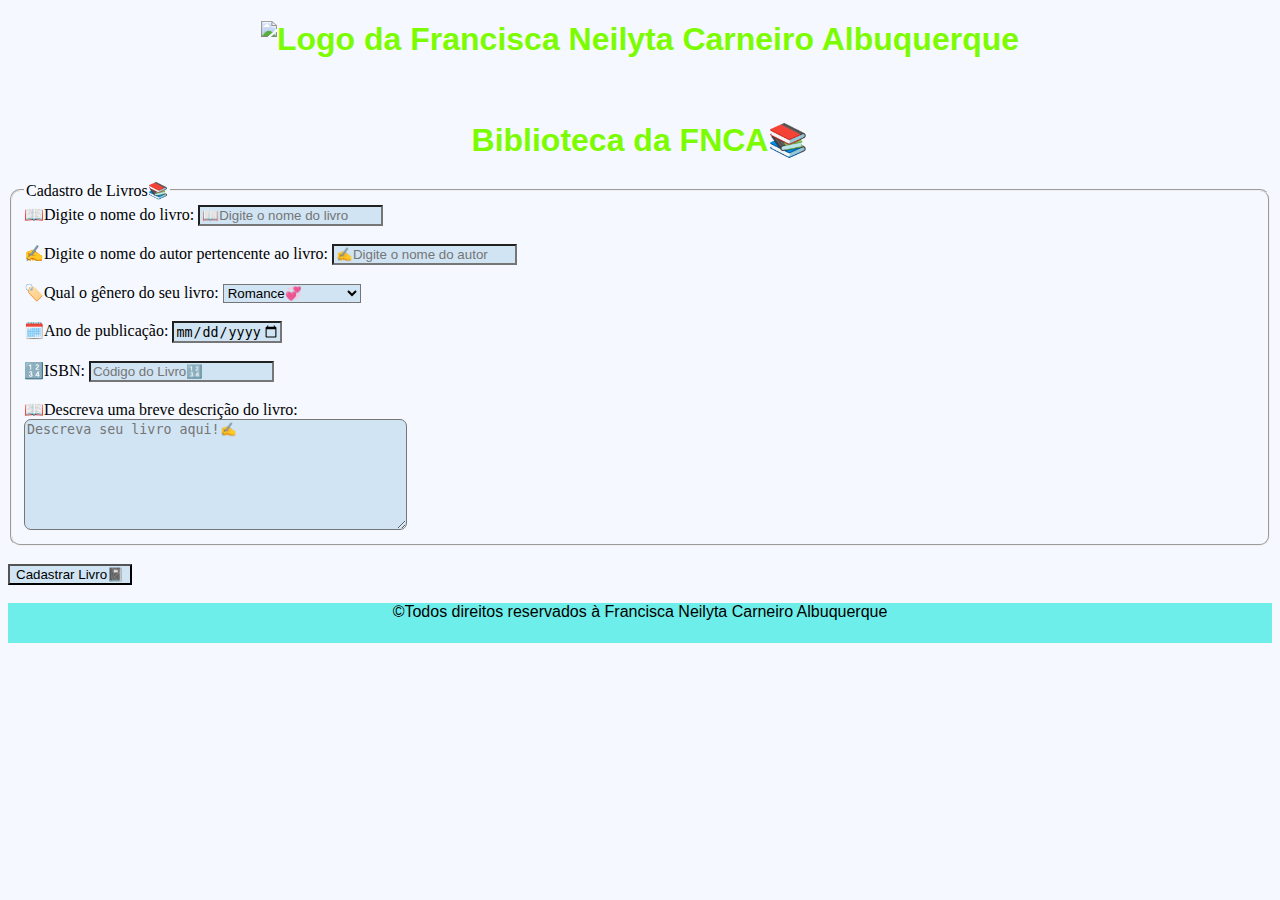
==== Desafio Formulário - Prof Naisa/cadastro_livros.html @ 288071e9 "Formulário - Desafio" ====
<!DOCTYPE html>
<html lang="pt-BR">
<head>
    <!-- Nome: Francisco Gabriel Sousa Gamileira -->
    <!-- Número: 15 -->
    <meta charset="UTF-8">
    <meta name="viewport" content="width=device-width, initial-scale=1.0">
    <title>Cadastro de Livros</title>
    <link rel="stylesheet" href="design.css">
    <link rel="shortcut icon" href="Books_icon-icons.ico" type="image/x-icon">
</head>
<body>
    <div id="Cabeçalho">
        <header>
            <h1>
                <div id="Logo"><img src="logo-removebg-preview.png" alt="Logo da Francisca Neilyta Carneiro Albuquerque"></div>
                Biblioteca da FNCA📚</h1>
        </header>
    </div>
    <div id="Formulário">
        <section>
            <form action="" method="post">
                <fieldset>
                    <legend>Cadastro de Livros📚</legend>
                        <label>📖Digite o nome do livro: </label>
                            <input type="text" placeholder="📖Digite o nome do livro" required>
                        <br><br>
                        <label>✍️Digite o nome do autor pertencente ao livro: </label>
                            <input type="text" placeholder="✍️Digite o nome do autor" required>
                        <br><br>
                        <label>🏷️Qual o gênero do seu livro: </label>
                            <select name="Genero" required>
                                <option value="Romance💞">Romance💞</option>
                                <option value="Técnico💻">Técnico💻</option>
                                <option value="Ficção Científica🔬">Ficção Científica🔬</option>
                                <option value="Terror😱">Terror😱</option>
                                <option value="Ação e Aventura⚔️">Ação e Aventura⚔️</option>
                            </select>
                        <br><br>
                        <label>🗓️Ano de publicação: </label>
                            <input type="date" name="Data do livro🗓️" max="2025-04-14" required>
                        <br><br>
                        <label>🔢ISBN: </label>
                            <input type="number" name="Código do Livro🔢" placeholder="Código do Livro🔢" minlength="10" maxlength="13" required>
                        <br><br>
                        <label>📖Descreva uma breve descrição do livro: </label>
                            <br>
                            <textarea name="Descrição do livro📚" id="" rows="7" cols="45" placeholder="Descreva seu livro aqui!✍️" required></textarea>
                        <br>
                </fieldset>
                <br>
                <input type="submit" value="Cadastrar Livro📓">
            </form>
        </section>
    </div>
    <br>
    <div id="Rodapé">
        <footer>©Todos direitos reservados à Francisca Neilyta Carneiro Albuquerque</footer>
    </div>
</body>
</html>
---- Desafio Formulário - Prof Naisa/design.css ----
#Cabeçalho{
    font-family: 'Gill Sans', 'Gill Sans MT', Calibri, 'Trebuchet MS', sans-serif;
    color: lawngreen;
    text-align: center;
}

#Rodapé{
    background-color: rgb(110, 238, 234);
    height: 40px;
    text-align: center;
    font-family: 'Lucida Sans', 'Lucida Sans Regular', 'Lucida Grande', 'Lucida Sans Unicode', Geneva, Verdana, sans-serif;
}
#Logo{
    display: flex;
    justify-content: center;
    height: 100px;
}

body{
    background-color: rgb(245, 248, 255);
}

fieldset{
    border-radius: 10px;
}

textarea{
    background-color: rgb(209, 228, 243);
    border-radius: 7px;
}

input{
    background-color: rgb(209, 228, 243);
}

select{
    background-color: rgb(209, 228, 243);
}
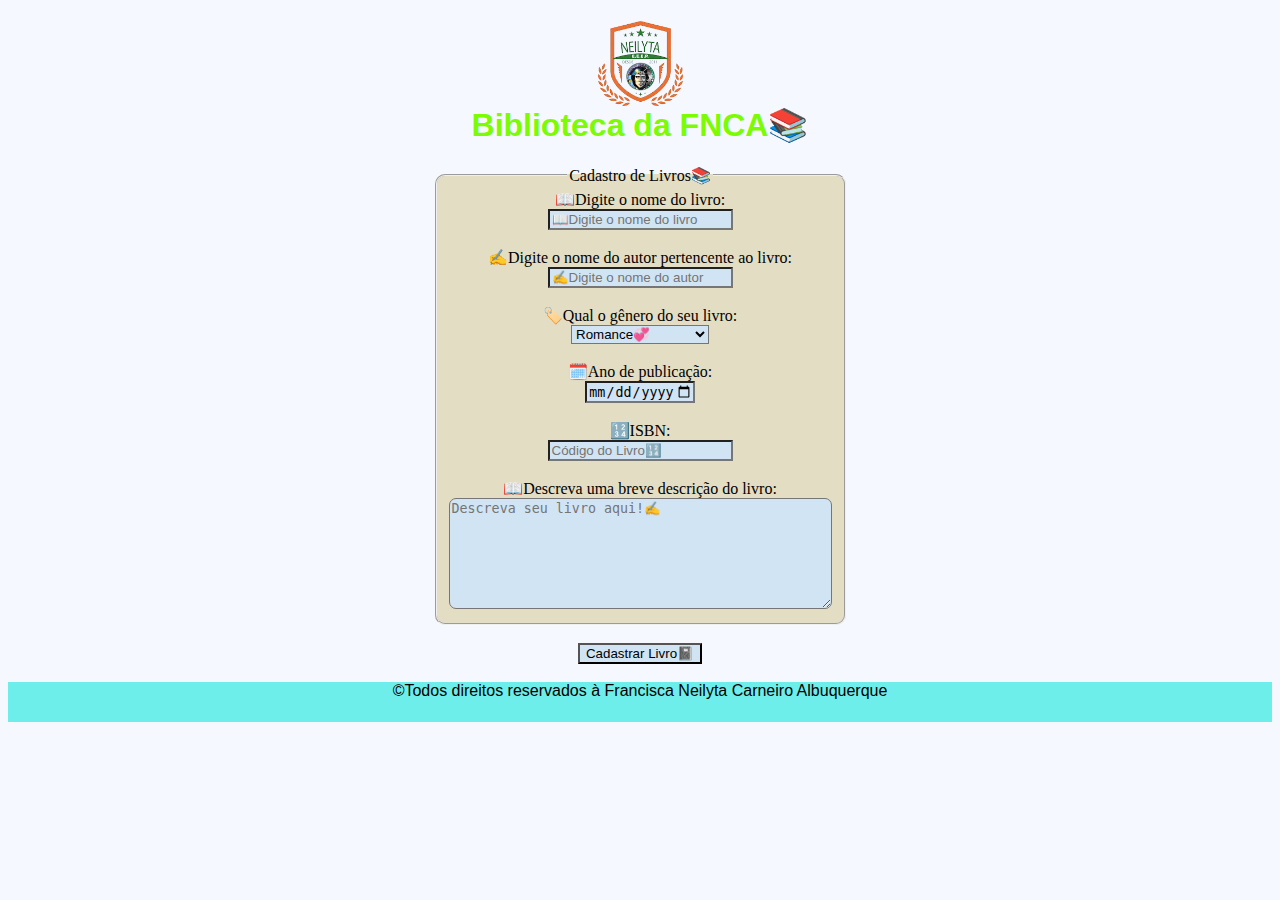
==== commit 7cff1d54: "Formulário - Prof Naisa" ====
--- a/Desafio Formulário - Prof Naisa/cadastro_livros.html
+++ b/Desafio Formulário - Prof Naisa/cadastro_livros.html
@@ -23,12 +23,15 @@
                 <fieldset>
                     <legend>Cadastro de Livros📚</legend>
                         <label>📖Digite o nome do livro: </label>
+                        <br>
                             <input type="text" placeholder="📖Digite o nome do livro" required>
                         <br><br>
                         <label>✍️Digite o nome do autor pertencente ao livro: </label>
+                        <br>
                             <input type="text" placeholder="✍️Digite o nome do autor" required>
                         <br><br>
                         <label>🏷️Qual o gênero do seu livro: </label>
+                        <br>
                             <select name="Genero" required>
                                 <option value="Romance💞">Romance💞</option>
                                 <option value="Técnico💻">Técnico💻</option>
@@ -38,9 +41,11 @@
                             </select>
                         <br><br>
                         <label>🗓️Ano de publicação: </label>
+                        <br>
                             <input type="date" name="Data do livro🗓️" max="2025-04-14" required>
                         <br><br>
                         <label>🔢ISBN: </label>
+                        <br>
                             <input type="number" name="Código do Livro🔢" placeholder="Código do Livro🔢" minlength="10" maxlength="13" required>
                         <br><br>
                         <label>📖Descreva uma breve descrição do livro: </label>
--- a/Desafio Formulário - Prof Naisa/design.css
+++ b/Desafio Formulário - Prof Naisa/design.css
@@ -13,15 +13,22 @@
 #Logo{
     display: flex;
     justify-content: center;
-    height: 100px;
+    height: 85px;
+
 }
 
 body{
     background-color: rgb(245, 248, 255);
+    text-align: center;
 }
 
 fieldset{
     border-radius: 10px;
+    text-align: center;
+    width: 50px;
+    height: auto;
+    margin: auto;
+    background-color:rgb(227, 221, 196)
 }
 
 textarea{
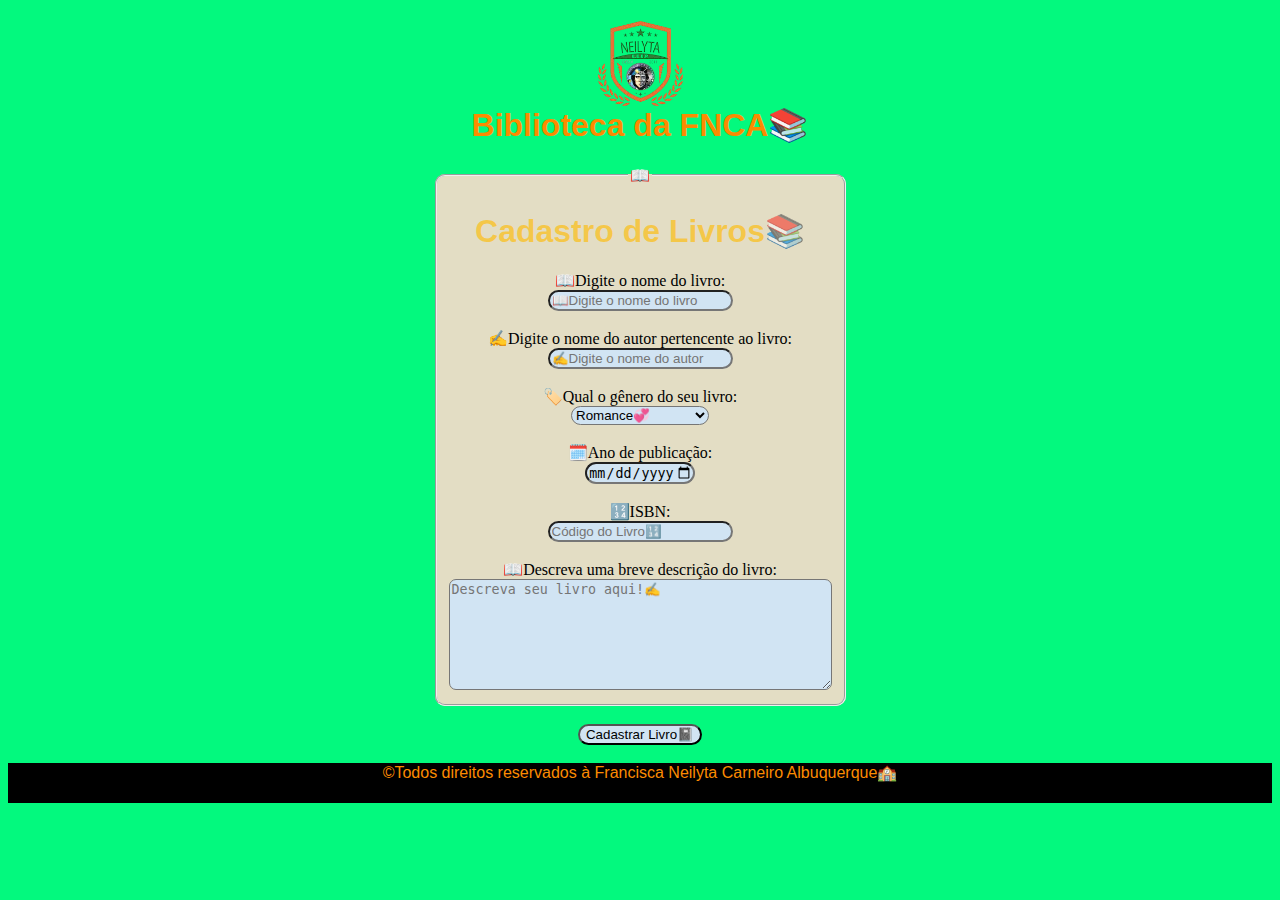
==== commit 0c198f03: "Formulário - Prof Naisa" ====
--- a/Desafio Formulário - Prof Naisa/cadastro_livros.html
+++ b/Desafio Formulário - Prof Naisa/cadastro_livros.html
@@ -21,7 +21,8 @@
         <section>
             <form action="" method="post">
                 <fieldset>
-                    <legend>Cadastro de Livros📚</legend>
+                    <legend>📖</legend>
+                    <div id="Titulo"><h1>Cadastro de Livros📚</h1></div>
                         <label>📖Digite o nome do livro: </label>
                         <br>
                             <input type="text" placeholder="📖Digite o nome do livro" required>
@@ -60,7 +61,7 @@
     </div>
     <br>
     <div id="Rodapé">
-        <footer>©Todos direitos reservados à Francisca Neilyta Carneiro Albuquerque</footer>
+        <footer>©Todos direitos reservados à Francisca Neilyta Carneiro Albuquerque🏫</footer>
     </div>
 </body>
 </html>--- a/Desafio Formulário - Prof Naisa/design.css
+++ b/Desafio Formulário - Prof Naisa/design.css
@@ -1,14 +1,15 @@
 #Cabeçalho{
     font-family: 'Gill Sans', 'Gill Sans MT', Calibri, 'Trebuchet MS', sans-serif;
-    color: lawngreen;
+    color: rgb(252, 139, 0);
     text-align: center;
 }
 
 #Rodapé{
-    background-color: rgb(110, 238, 234);
+    background-color: rgb(0, 0, 0);
     height: 40px;
     text-align: center;
     font-family: 'Lucida Sans', 'Lucida Sans Regular', 'Lucida Grande', 'Lucida Sans Unicode', Geneva, Verdana, sans-serif;
+    color: rgb(252, 139, 0);
 }
 #Logo{
     display: flex;
@@ -18,7 +19,7 @@
 }
 
 body{
-    background-color: rgb(245, 248, 255);
+    background-color: rgb(3, 249, 126);
     text-align: center;
 }
 
@@ -38,8 +39,22 @@
 
 input{
     background-color: rgb(209, 228, 243);
+    border-radius: 60px;
 }
 
 select{
     background-color: rgb(209, 228, 243);
+    border-radius: 50px;
 }
+
+legend{
+    font-family: 'Lucida Sans', 'Lucida Sans Regular', 'Lucida Grande', 'Lucida Sans Unicode', Geneva, Verdana, sans-serif;
+    text-align: center;
+    text-shadow: 50px;
+}
+
+#Titulo{
+    text-align: center;
+    font-family: 'Segoe UI', Tahoma, Geneva, Verdana, sans-serif;
+    color: rgba(255, 187, 0, 0.637);
+}